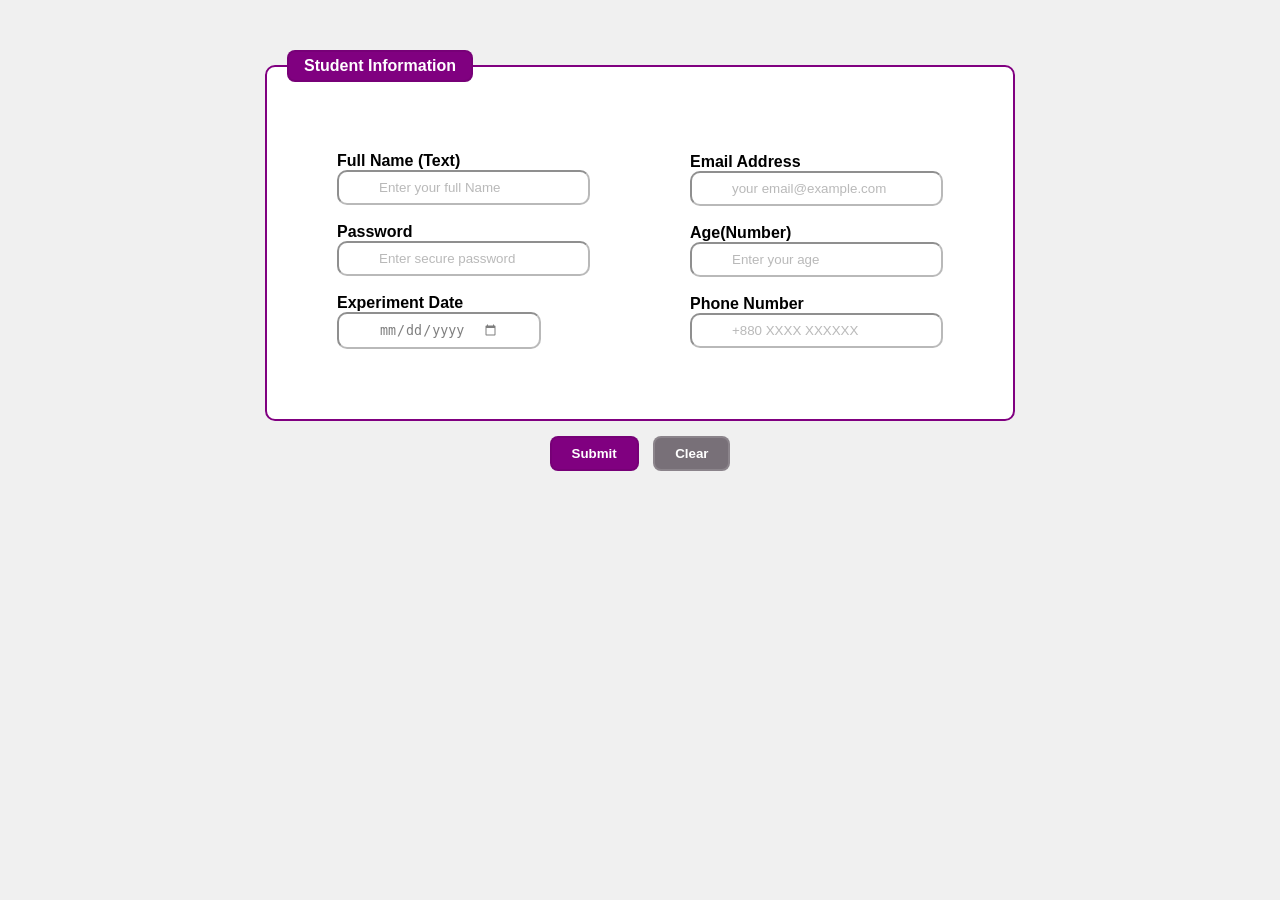
==== lab_practice/index.html @ dc79a1d3 "Add initial HTML form and CSS styles for student registration" ====
<html>
    <body>
        <link rel="stylesheet" href="./style/style.css">

        <form action="/registration.php" method="post">
            <fieldset>
                <legend>Student Information</legend>
                <table>
                    <tr>
                         <td >
                    <label for="name">Full Name (Text)</label><br>
                    <input type="text" placeholder="Enter your full Name" required><br><br>
                    <label for="password">Password</label><br>
                    <input type="password" placeholder="Enter secure password" required><br><br>
                    <label for="dob">Experiment Date</label><br>
                    <input type="date">
                </td>
                <td>
                    <label for="email">Email Address</label><br>
                    <input type="email" placeholder="your email@example.com" required><br><br>
                    <label for="age">Age(Number)</label><br>
                    <input type="number" placeholder="Enter your age"><br><br>
                    <label for="phone">Phone Number</label><br>
                    <input type="tel" placeholder="+880 XXXX XXXXXX">
                </td>
                </table>
            </fieldset>
            <div class="button-container">
            <input type="button" value="Submit" id="submit">
            <input type="button" value="Clear" id ="clear">
            </div>
        </form>

    </body>
</html>
---- lab_practice/style/style.css ----
form{
    width: max-content;
    margin: 50px auto;
}


table {
  margin: 0 auto;
  border-collapse: collapse;
}

td {
  padding: 50px;
}

legend {
  color: white;              
  background-color: #800080;  
  padding: 5px 15px;          
  border-radius: 8px;        
  border: 2px solid rgba(57, 3, 57, 0.138);   
  font-weight: bold;          
}

.button-container {
  text-align: center;
  margin-top: 15px;
}

#submit {
  color: white;
  background-color: #800080;
  padding: 8px 20px;
  border-radius: 8px;
  border: 2px solid rgba(57, 3, 57, 0.138);
  font-weight: bold;
  margin: 0 5px;
  opacity: 100%;
}

#clear {
  color: white;
  background-color: #787078;
  padding: 8px 20px;
  border-radius: 8px;
  border: 2px solid rgba(255, 255, 255, 0.138);
  font-weight: bold;
  margin: 0 5px;
  opacity: 100%;
}

input{
    border-radius: 10px;
    padding: 8px 40px;
    opacity: 50%;
}

body{
    background-color: #f0f0f0;
    font-family: Arial, sans-serif;
}

label{
    font-weight: bold;
}

fieldset{
    border: 2px solid #800080;
    border-radius: 10px;
    padding: 20px;
    background-color: #ffffff;
}
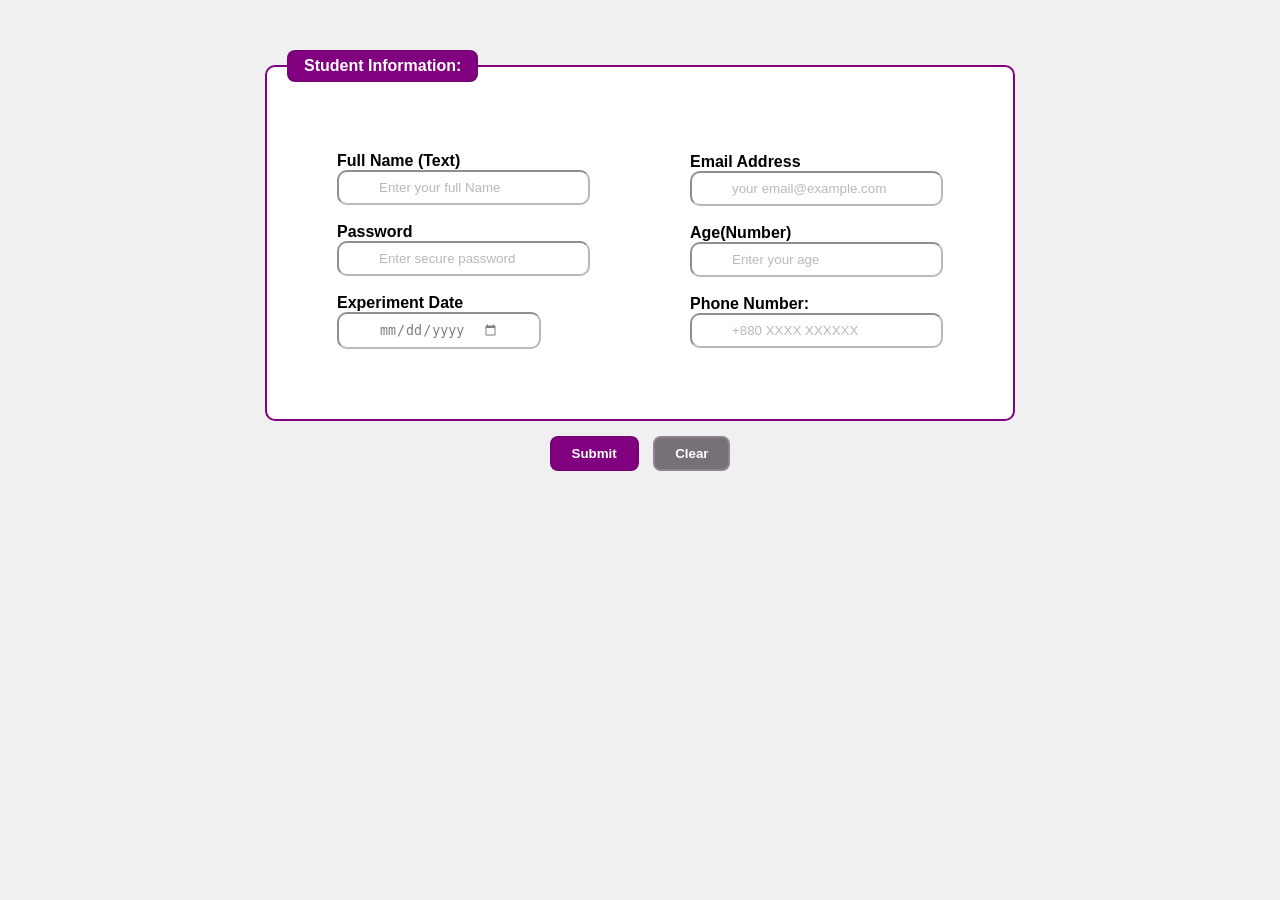
==== commit 15aacc2d: "Update index.html" ====
--- a/lab_practice/index.html
+++ b/lab_practice/index.html
@@ -4,7 +4,7 @@
 
         <form action="/registration.php" method="post">
             <fieldset>
-                <legend>Student Information</legend>
+                <legend>Student Information:</legend>
                 <table>
                     <tr>
                          <td >
@@ -20,7 +20,7 @@
                     <input type="email" placeholder="your email@example.com" required><br><br>
                     <label for="age">Age(Number)</label><br>
                     <input type="number" placeholder="Enter your age"><br><br>
-                    <label for="phone">Phone Number</label><br>
+                    <label for="phone">Phone Number: </label><br>
                     <input type="tel" placeholder="+880 XXXX XXXXXX">
                 </td>
                 </table>
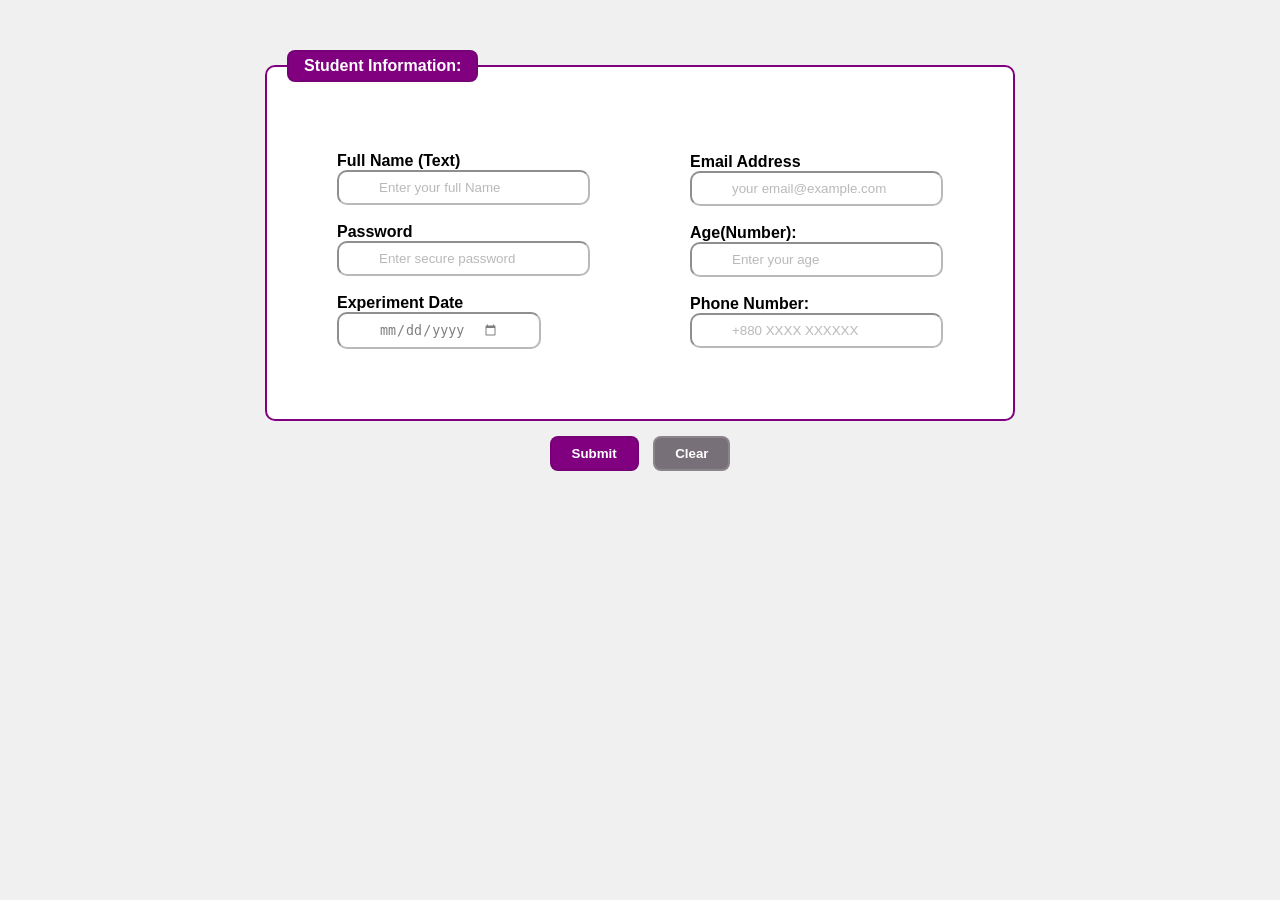
==== commit 0fc05438: "Update  new index.html" ====
--- a/lab_practice/index.html
+++ b/lab_practice/index.html
@@ -18,7 +18,7 @@
                 <td>
                     <label for="email">Email Address</label><br>
                     <input type="email" placeholder="your email@example.com" required><br><br>
-                    <label for="age">Age(Number)</label><br>
+                    <label for="age">Age(Number): </label><br>
                     <input type="number" placeholder="Enter your age"><br><br>
                     <label for="phone">Phone Number: </label><br>
                     <input type="tel" placeholder="+880 XXXX XXXXXX">
